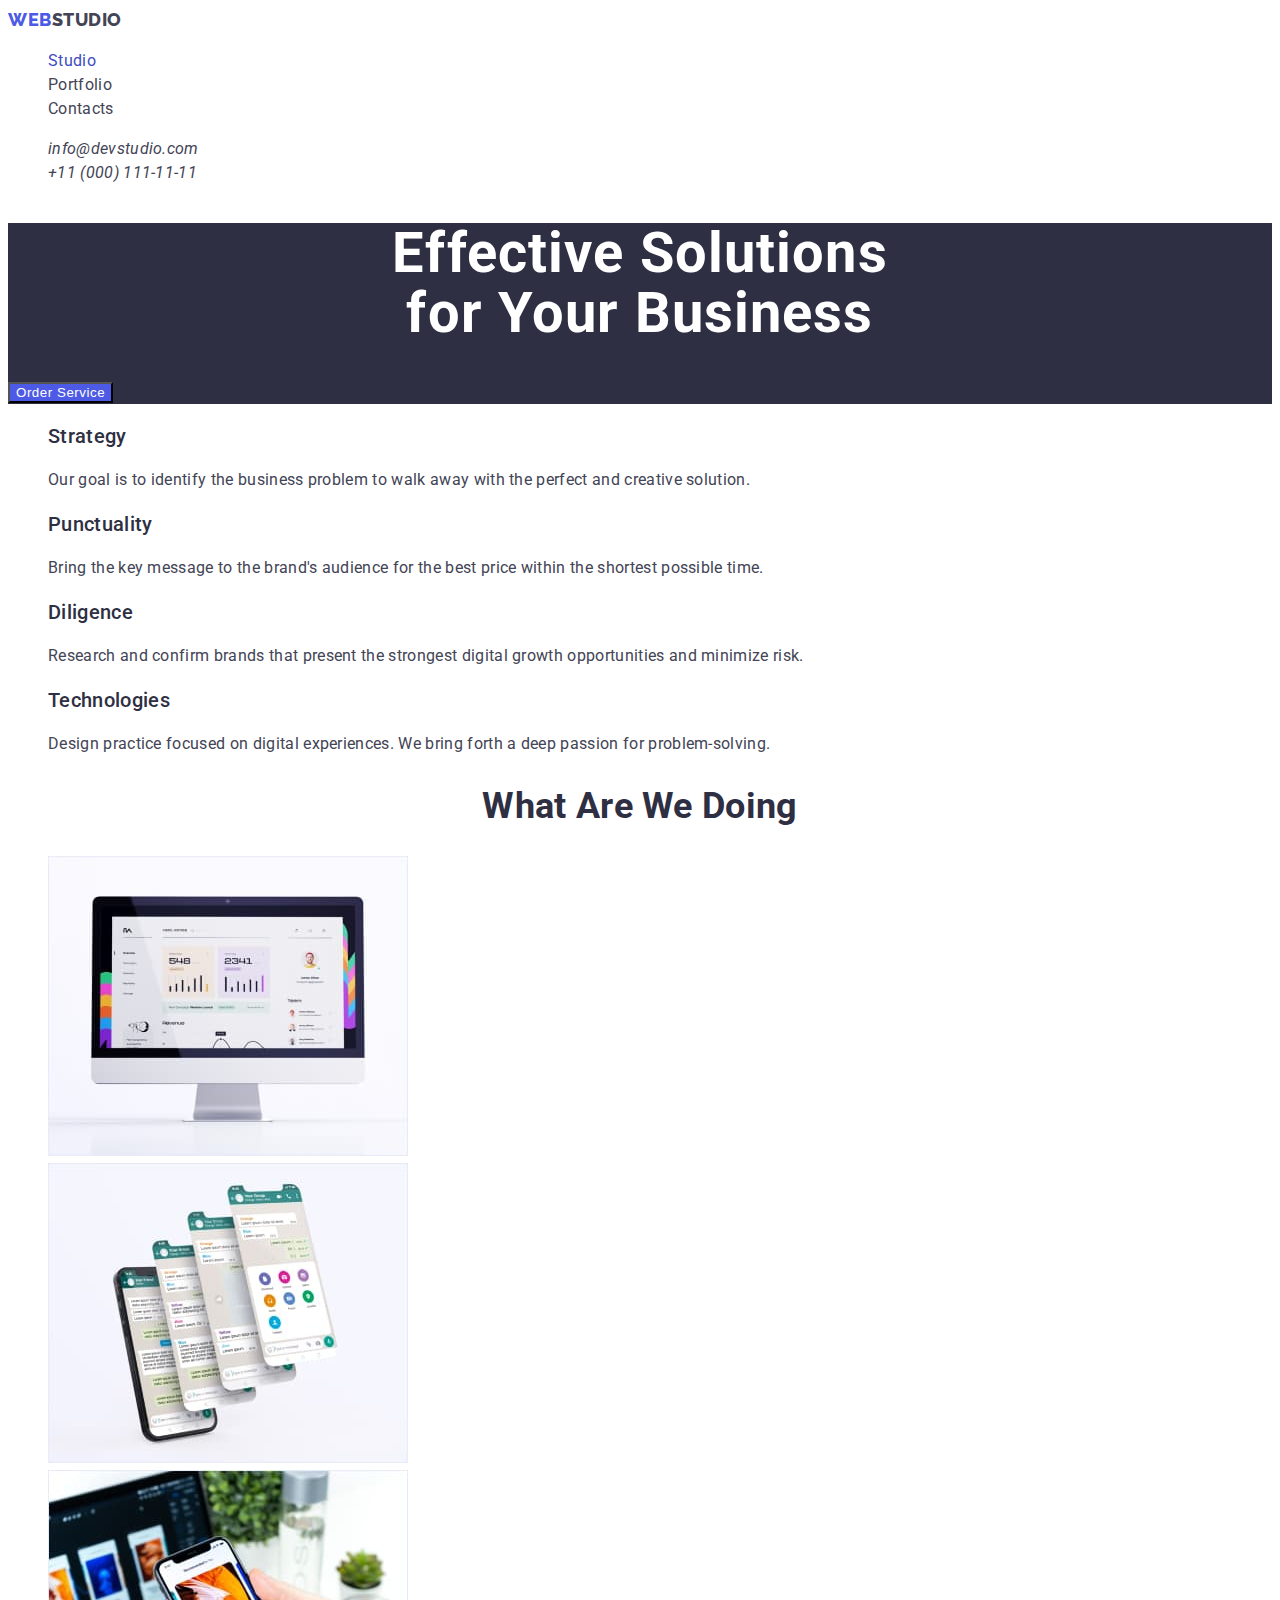
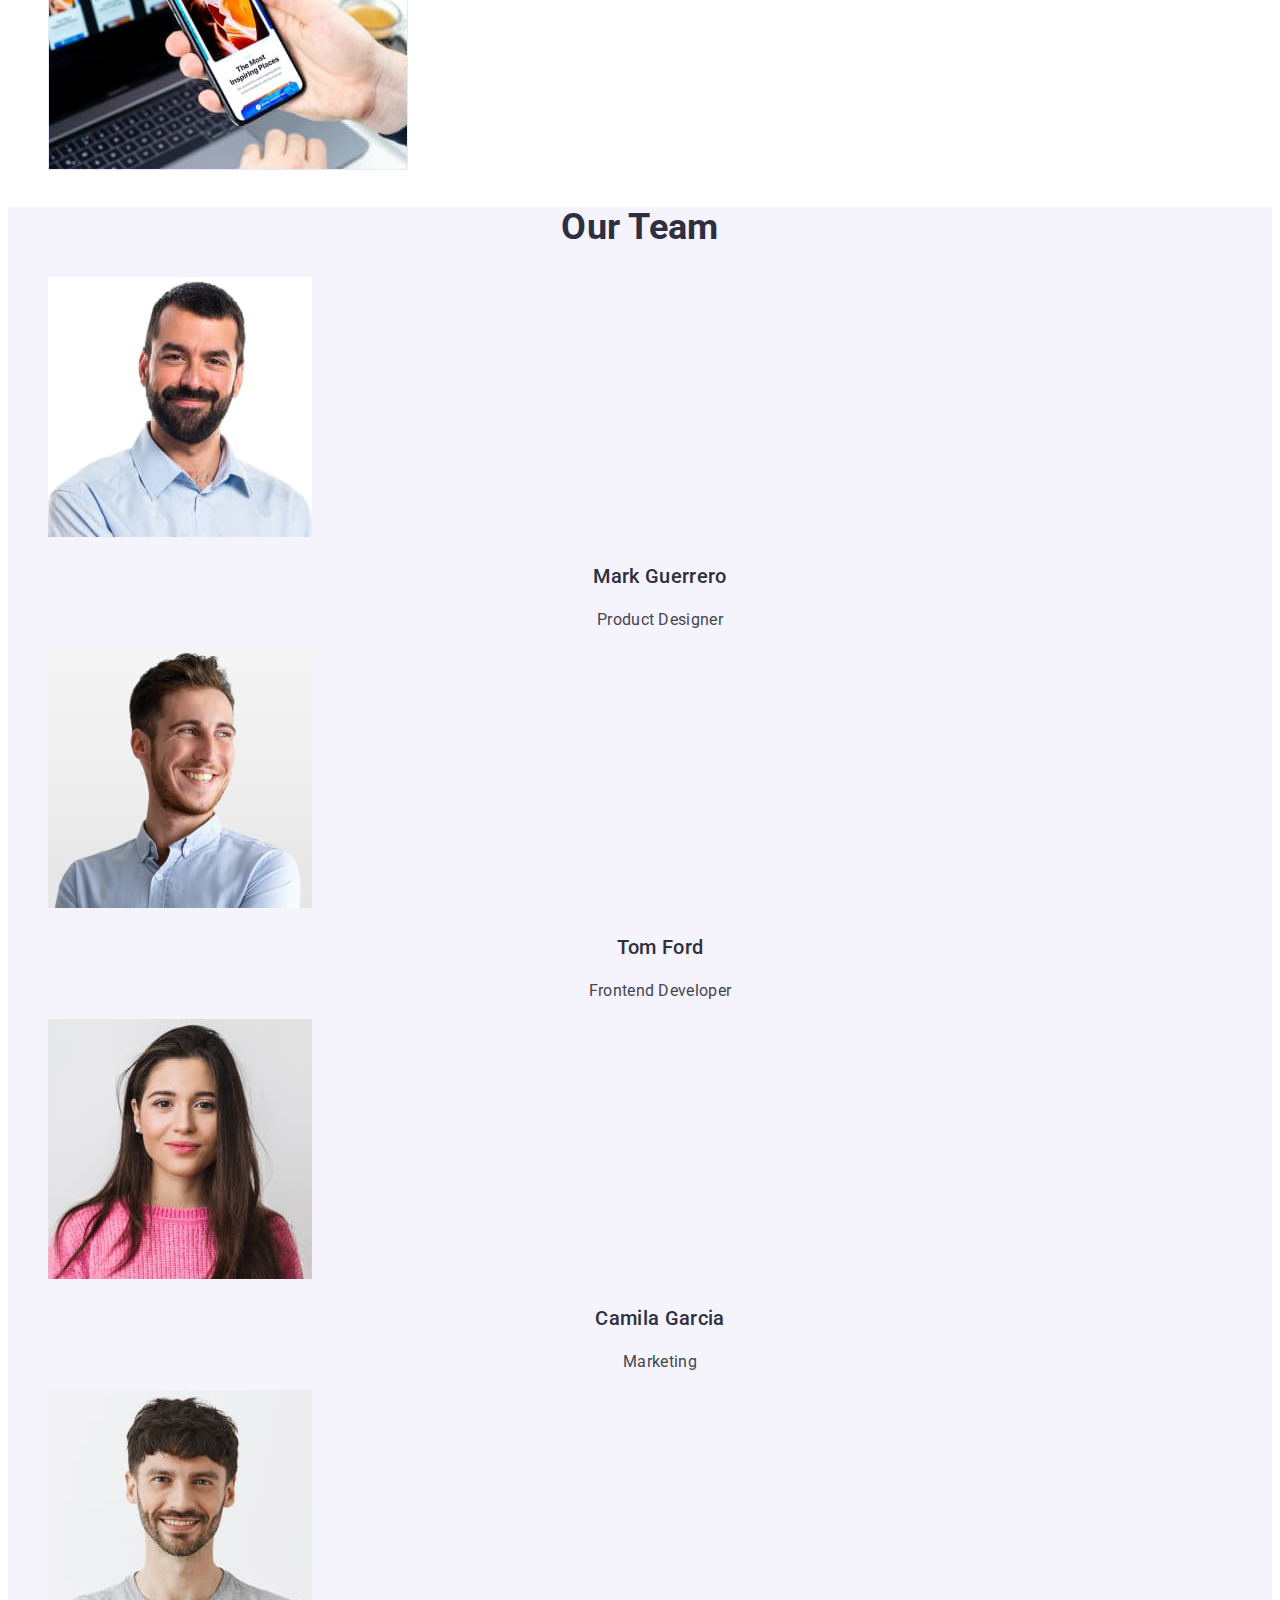
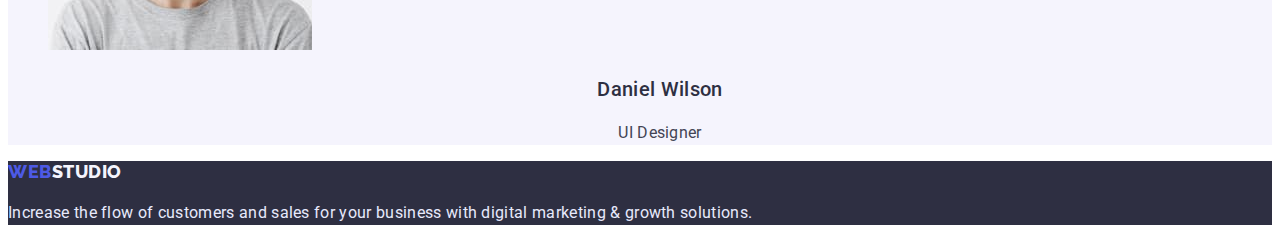
==== index.html @ 270025c1 "portfolio created, css and fonts styled" ====
<!DOCTYPE html>
<html lang="en">
  <head>
    <meta charset="UTF-8" />
    <meta http-equiv="X-UA-Compatible" content="IE=edge" />
    <meta name="viewport" content="width=device-width, initial-scale=1.0" />
    <title>WebStudio</title>
    <link rel="stylesheet" href="./css/styles.css" />
    <link rel="preconnect" href="https://fonts.googleapis.com" />
    <link rel="preconnect" href="https://fonts.gstatic.com" crossorigin />
    <link rel="preconnect" href="https://fonts.googleapis.com" />
    <link rel="preconnect" href="https://fonts.gstatic.com" crossorigin />
    <link
      href="https://fonts.googleapis.com/css2?family=Raleway:wght@800&family=Roboto:wght@400;500;700;900&display=swap"
      rel="stylesheet"
    />
  </head>

  <body>
    <!-- Header section -->
    <header class="menu-header">
      <nav class="nav">
        <a class="logo" href="./index.html">
          <span class="logo-accent">Web</span>Studio</a
        >
        <ul class="site-nav">
          <li>
            <a href="./index.html" class="link current">Studio</a>
          </li>
          <li>
            <a href="./portfolio.html" class="link">Portfolio</a>
          </li>
          <li>
            <a href="" class="link">Contacts</a>
          </li>
        </ul>
      </nav>
      <address class="site-nav">
        <ul>
          <li>
            <a href="mailto:info@devstudio.com" class="link"
              >info@devstudio.com</a
            >
          </li>
          <li>
            <a href="tel:+110001111111" class="link">+11 (000) 111-11-11</a>
          </li>
        </ul>
      </address>
    </header>
    <main>
      <!-- section hero -->
      <section class="hero">
        <h1 class="hero-header">
          Effective Solutions <br />
          for Your Business
        </h1>
        <button class="btn">Order Service</button>
      </section>
      <!-- section our advantages -->
      <section class="advantages">
        <h2 class="advantages-hidden">Our advantages</h2>
        <ul>
          <li>
            <h3 class="subtitle-advantages">Strategy</h3>
            <p class="text-advantages">
              Our goal is to identify the business problem to walk away with the
              perfect and creative solution.
            </p>
          </li>
          <li>
            <h3 class="subtitle-advantages">Punctuality</h3>
            <p>
              Bring the key message to the brand's audience for the best price
              within the shortest possible time.
            </p>
          </li>
          <li>
            <h3 class="subtitle-advantages">Diligence</h3>
            <p>
              Research and confirm brands that present the strongest digital
              growth opportunities and minimize risk.
            </p>
          </li>
          <li>
            <h3 class="subtitle-advantages">Technologies</h3>
            <p>
              Design practice focused on digital experiences. We bring forth a
              deep passion for problem-solving.
            </p>
          </li>
        </ul>
      </section>
      <!-- section what are we doing -->
      <section>
        <h2 class="gallery-title">What are we doing</h2>
        <ul>
          <li>
            <img
              class="gallery-image"
              src="./images/monitor.jpg"
              alt="Desktop monitor"
              width="360"
              height="300"
            />
          </li>
          <li>
            <img
              class="gallery-image"
              src="./images/mobile-messenger.jpg"
              alt="Mobile messenger correspondence"
              width="360"
              height="300"
            />
          </li>
          <li>
            <img
              class="gallery-item"
              src="./images/mobile-in-hand.jpg"
              alt="Mobile phone with a picture on the screen in a hand"
              width="360"
              height="300"
            />
          </li>
        </ul>
      </section>
      <!-- section our team -->
      <section class="team">
        <h2 class="title-team">Our Team</h2>
        <ul>
          <li>
            <img
              src="./images/product_designer.jpg"
              alt="Man on the photo"
              width="264"
              height="260"
            />
            <h3 class="subtitle-team">Mark Guerrero</h3>
            <p>Product Designer</p>
          </li>
          <li>
            <img
              src="./images/frontend_developer.jpg"
              alt="Man on the photo"
              width="264"
              height="260"
            />
            <h3 class="subtitle-team">Tom Ford</h3>
            <p>Frontend Developer</p>
          </li>
          <li>
            <img
              src="./images/marketing.jpg"
              alt="Woman on the photo"
              width="264"
              height="260"
            />
            <h3 class="subtitle-team">Camila Garcia</h3>
            <p>Marketing</p>
          </li>
          <li>
            <img
              src="./images/ui_designer.jpg"
              alt="Man on the photo"
              width="264"
              height="260"
            />
            <h3 class="subtitle-team">Daniel Wilson</h3>
            <p>UI Designer</p>
          </li>
        </ul>
      </section>
    </main>
    <!-- Footer area -->
    <footer class="footer">
      <a class="footer-logo" href="./index.html">
        <span class="logo-accent">Web</span>Studio</a
      >
      <p class="footer-text">
        Increase the flow of customers and sales for your business with digital
        marketing & growth solutions.
      </p>
    </footer>
  </body>
</html>
---- css/styles.css ----
/* main background color #FFFFFF; */
/* secondary background color #4D5AE5; */
/* main body text color #434455; */
/* secondary text color #2E2F42; */
/* accent #404BBF; */
/* team background color #F5F4FD; */
/* footer logo text color #F4F4FD; */
/* footer text color #E7E9FC; */
:root {
    --primary-bg-color: #FFFFFF;
    --secondary-bg-color: #4D5AE5;
    --color-main-text: #434455;
    --color-secondary-text: #2E2F42;
    --accent: #404BBF;
    --color-bg-team: #F5F4FD;
    --color-footer-logo: #F4F4FD;
    --color-footer-text: #E7E9FC;
}

/* General formatting */
body {
    background-color: var(--primary-bg-color);
    color: var(--color-main-text);
    font-family: 'Roboto', sans-serif;
    font-style: normal;
    font-weight: 400;
    font-size: 16px;
    line-height: 24px;
    letter-spacing: 0.02em;
}

ul {
    list-style: none;
}

a {
    text-decoration: none;
}

/* Logo */
.logo {
    color: var(--color-main-text);
    font-family: 'Raleway';
    font-style: normal;
    font-weight: 800;
    font-size: 18px;
    line-height: 24px;
    letter-spacing: 0.03em;
    text-transform: uppercase;
}

.logo-accent {
    color: var(--secondary-bg-color);
}

/* Nav */
.link {
    color: var(--color-main-text);
}

.link:hover,
.link:focus {
    color: var(--accent);
}

.site-nav .link.current {
    color: var(--accent);
}

/* Section hero */
.hero {
    background: var(--color-secondary-text);
    color: var(--primary-bg-color);
}

.hero-header {
    font-weight: 700;
    font-size: 56px;
    line-height: 60px;
    text-align: center;
    letter-spacing: 0.02em;
}

.btn {
    background-color: var(--secondary-bg-color);
    color: var(--primary-bg-color);
    font-weight: 500;
    letter-spacing: 0.04em;
    text-align: center;
}

.btn:hover,
.btn:focus {
    background-color: var(--accent);
    cursor: pointer;
}

/* Our advantages section style */

.advantages-hidden {
    display: none;
}

.subtitle-advantages {
    font-weight: 500;
    font-size: 20px;
    color: var(--color-secondary-text);
}

/* Section what are we doing */
.gallery-title {
    font-weight: 700;
    font-size: 36px;
    line-height: 40px;
    color: var(--color-secondary-text);
    text-align: center;
    text-transform: capitalize;
}

/* Section our team  */
.team {
    background-color: var(--color-bg-team);
}

.title-team {
    font-weight: 700;
    font-size: 36px;
    line-height: 40px;
    text-align: center;
    text-transform: capitalize;
    color: var(--color-secondary-text);
}

.subtitle-team {
    font-weight: 500;
    font-size: 20px;
    text-align: center;
    color: var(--color-secondary-text);
}

.team p {
    text-align: center;
}

/* Footer */
.footer {
    background-color: var(--color-secondary-text);
}

.footer-logo {
    color: var(--color-footer-logo);
    font-family: 'Raleway';
    font-style: normal;
    font-weight: 800;
    font-size: 18px;
    line-height: 21px;
    align-items: center;
    letter-spacing: 0.03em;
    text-transform: uppercase;
}

.footer-text {
    color: var(--color-footer-text);
}


/* Portfolio.html */

/* Button filters */

.hidden {
    display: none;
}

.btn-list {
    text-align: center;
}

.button {
    font-weight: 500;
    text-align: center;
    align-items: center;
    text-align: center;
    letter-spacing: 0.04em;
    cursor: pointer;
}

.button:hover,
.button:focus {
    background-color: var(--accent);
    color: var(--primary-bg-color);
}

/* Project section */

.projects-list:hover,
.projects-list:focus {
    background-color: var(--secondary-bg-color);
}

.projects-header {
    font-weight: 500;
    font-size: 20px;
    color: var(--color-secondary-text);
}

.projects-text {
    color: var(--color-main-text);
}
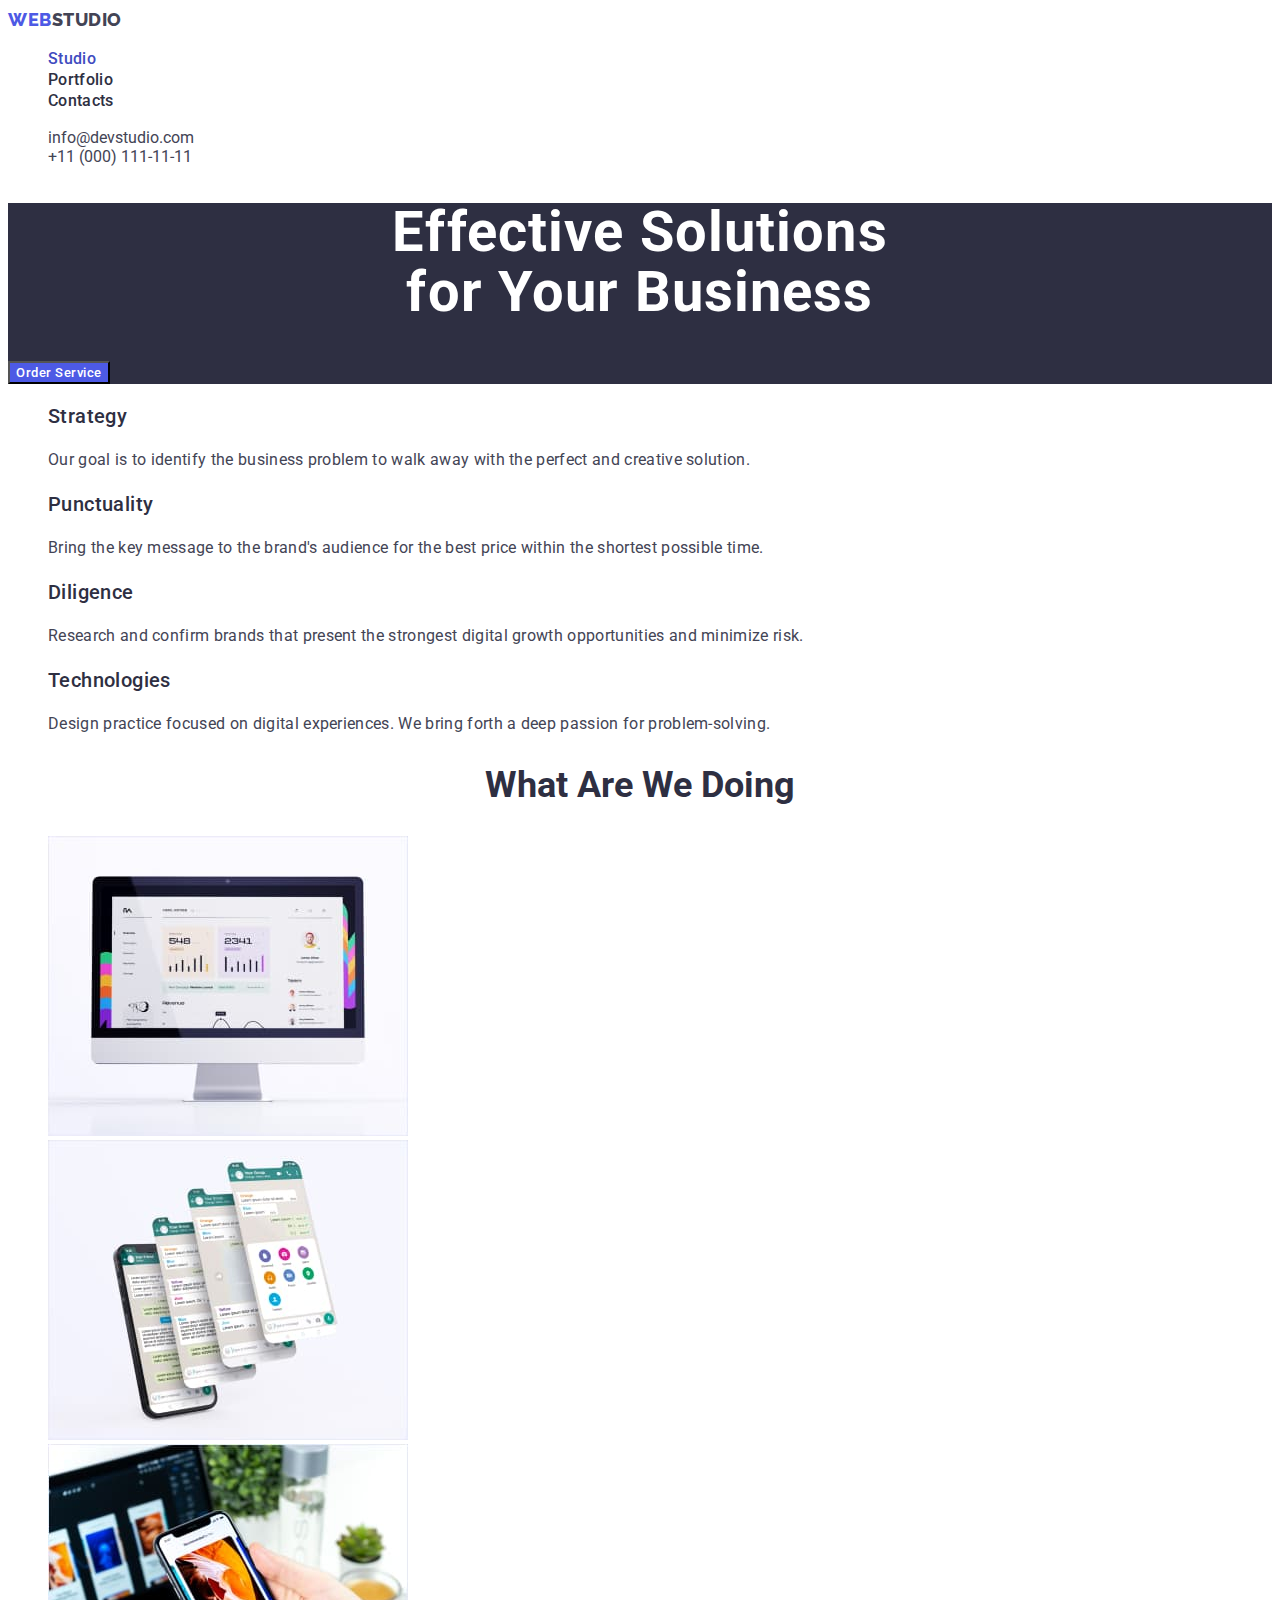
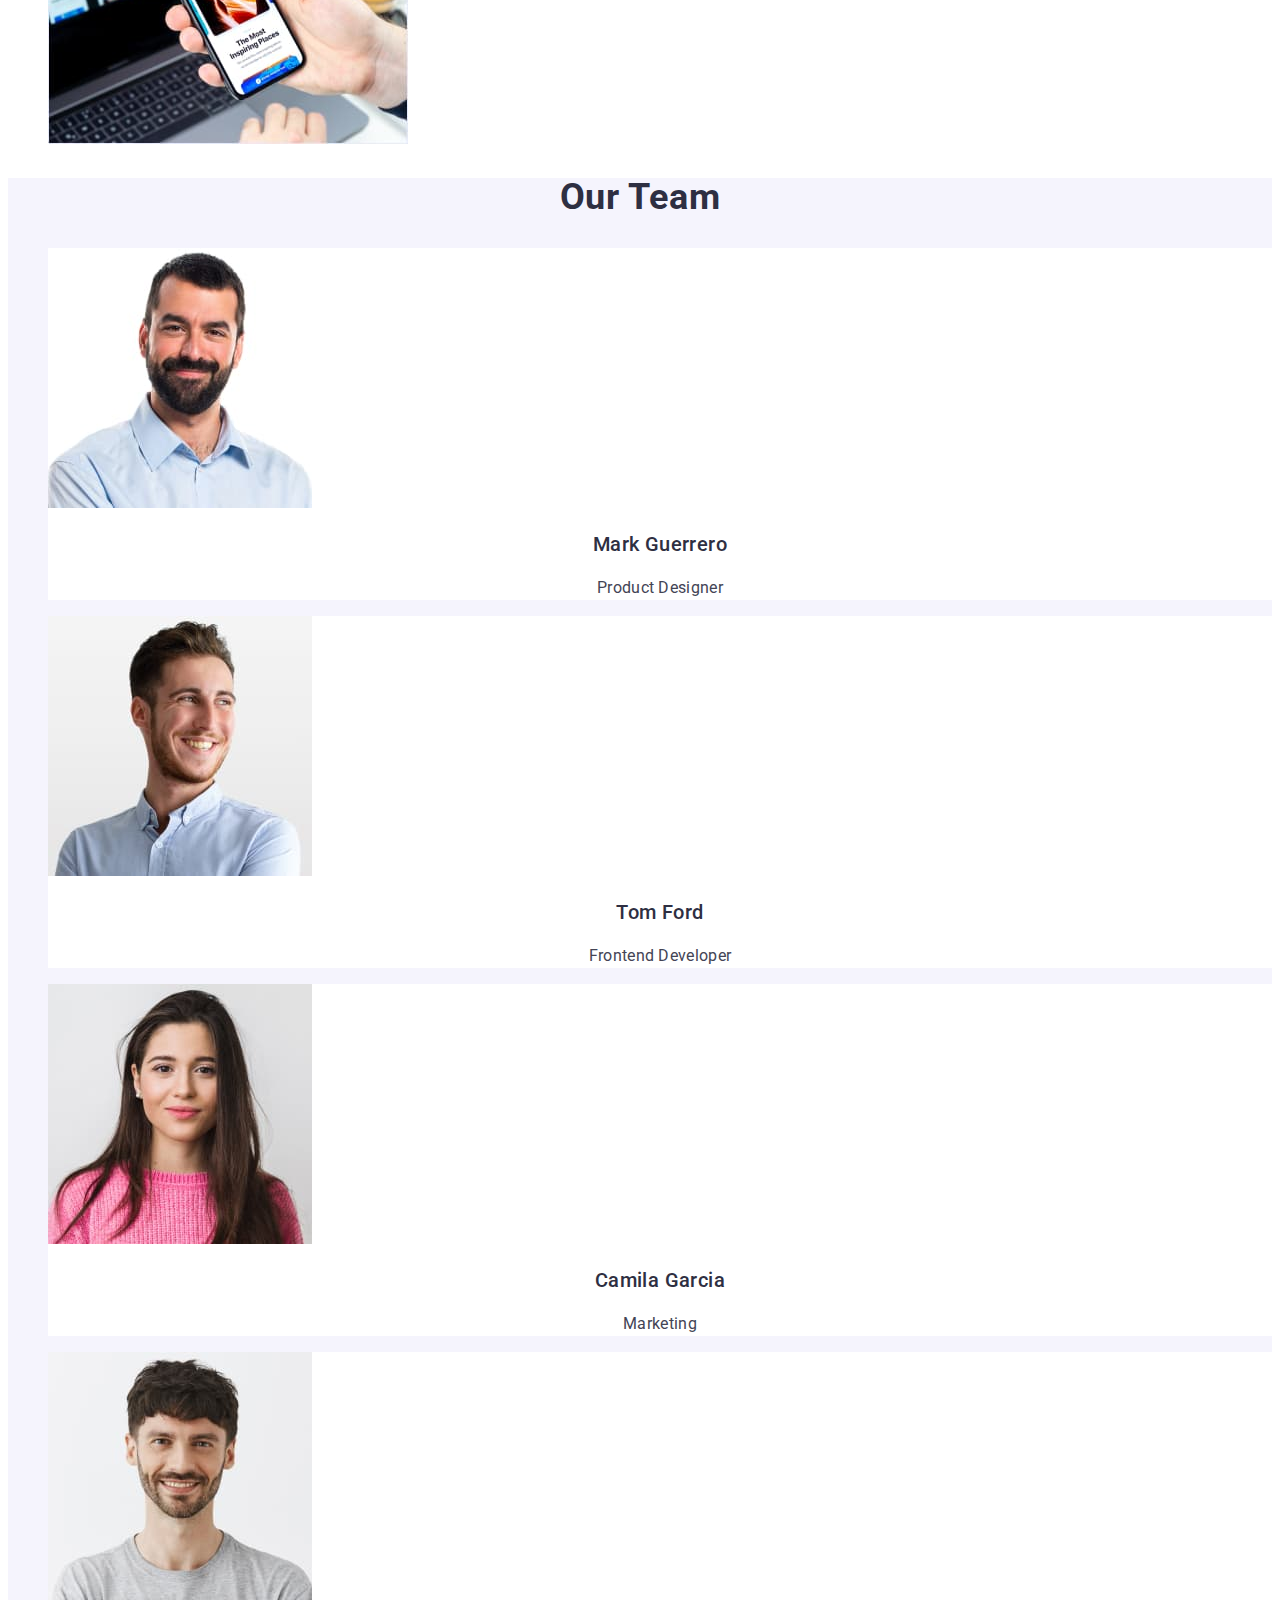
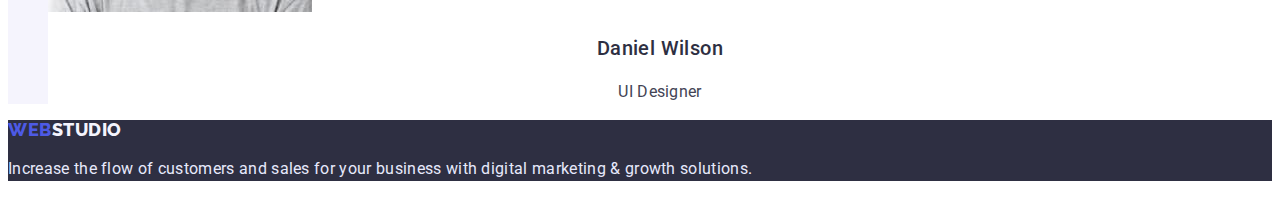
==== commit 9feb1b8d: "fixed errors" ====
--- a/index.html
+++ b/index.html
@@ -5,7 +5,6 @@
     <meta http-equiv="X-UA-Compatible" content="IE=edge" />
     <meta name="viewport" content="width=device-width, initial-scale=1.0" />
     <title>WebStudio</title>
-    <link rel="stylesheet" href="./css/styles.css" />
     <link rel="preconnect" href="https://fonts.googleapis.com" />
     <link rel="preconnect" href="https://fonts.gstatic.com" crossorigin />
     <link rel="preconnect" href="https://fonts.googleapis.com" />
@@ -14,6 +13,7 @@
       href="https://fonts.googleapis.com/css2?family=Raleway:wght@800&family=Roboto:wght@400;500;700;900&display=swap"
       rel="stylesheet"
     />
+    <link rel="stylesheet" href="./css/styles.css" />
   </head>
 
   <body>
@@ -25,25 +25,27 @@
         >
         <ul class="site-nav">
           <li>
-            <a href="./index.html" class="link current">Studio</a>
+            <a href="./index.html" class="nav-link current">Studio</a>
           </li>
           <li>
-            <a href="./portfolio.html" class="link">Portfolio</a>
+            <a href="./portfolio.html" class="nav-link">Portfolio</a>
           </li>
           <li>
-            <a href="" class="link">Contacts</a>
+            <a href="" class="nav-link">Contacts</a>
           </li>
         </ul>
       </nav>
-      <address class="site-nav">
+      <address class="address">
         <ul>
           <li>
-            <a href="mailto:info@devstudio.com" class="link"
+            <a href="mailto:info@devstudio.com" class="address-link"
               >info@devstudio.com</a
             >
           </li>
           <li>
-            <a href="tel:+110001111111" class="link">+11 (000) 111-11-11</a>
+            <a href="tel:+110001111111" class="address-link"
+              >+11 (000) 111-11-11</a
+            >
           </li>
         </ul>
       </address>
@@ -59,7 +61,7 @@
       </section>
       <!-- section our advantages -->
       <section class="advantages">
-        <h2 class="advantages-hidden">Our advantages</h2>
+        <h2 class="visually-hidden">Our advantages</h2>
         <ul>
           <li>
             <h3 class="subtitle-advantages">Strategy</h3>
@@ -70,21 +72,21 @@
           </li>
           <li>
             <h3 class="subtitle-advantages">Punctuality</h3>
-            <p>
+            <p class="text-advantages">
               Bring the key message to the brand's audience for the best price
               within the shortest possible time.
             </p>
           </li>
           <li>
             <h3 class="subtitle-advantages">Diligence</h3>
-            <p>
+            <p class="text-advantages">
               Research and confirm brands that present the strongest digital
               growth opportunities and minimize risk.
             </p>
           </li>
           <li>
             <h3 class="subtitle-advantages">Technologies</h3>
-            <p>
+            <p class="text-advantages">
               Design practice focused on digital experiences. We bring forth a
               deep passion for problem-solving.
             </p>
@@ -128,7 +130,7 @@
       <section class="team">
         <h2 class="title-team">Our Team</h2>
         <ul>
-          <li>
+          <li class="team-link">
             <img
               src="./images/product_designer.jpg"
               alt="Man on the photo"
@@ -138,7 +140,7 @@
             <h3 class="subtitle-team">Mark Guerrero</h3>
             <p>Product Designer</p>
           </li>
-          <li>
+          <li class="team-link">
             <img
               src="./images/frontend_developer.jpg"
               alt="Man on the photo"
@@ -148,7 +150,7 @@
             <h3 class="subtitle-team">Tom Ford</h3>
             <p>Frontend Developer</p>
           </li>
-          <li>
+          <li class="team-link">
             <img
               src="./images/marketing.jpg"
               alt="Woman on the photo"
@@ -158,7 +160,7 @@
             <h3 class="subtitle-team">Camila Garcia</h3>
             <p>Marketing</p>
           </li>
-          <li>
+          <li class="team-link">
             <img
               src="./images/ui_designer.jpg"
               alt="Man on the photo"
--- a/css/styles.css
+++ b/css/styles.css
@@ -7,203 +7,231 @@
 /* footer logo text color #F4F4FD; */
 /* footer text color #E7E9FC; */
 :root {
-    --primary-bg-color: #FFFFFF;
-    --secondary-bg-color: #4D5AE5;
-    --color-main-text: #434455;
-    --color-secondary-text: #2E2F42;
-    --accent: #404BBF;
-    --color-bg-team: #F5F4FD;
-    --color-footer-logo: #F4F4FD;
-    --color-footer-text: #E7E9FC;
+  --primary-bg-color: #ffffff;
+  --secondary-bg-color: #4d5ae5;
+  --color-main-text: #434455;
+  --color-secondary-text: #2e2f42;
+  --accent: #404bbf;
+  --color-bg-team: #f5f4fd;
+  --color-footer-logo: #f4f4fd;
+  --color-footer-text: #e7e9fc;
 }
 
 /* General formatting */
 body {
-    background-color: var(--primary-bg-color);
-    color: var(--color-main-text);
-    font-family: 'Roboto', sans-serif;
-    font-style: normal;
-    font-weight: 400;
-    font-size: 16px;
-    line-height: 24px;
-    letter-spacing: 0.02em;
+  background-color: var(--primary-bg-color);
+  color: var(--color-main-text);
+  font-family: "Roboto", sans-serif;
+  font-style: normal;
+  font-size: 16px;
 }
 
 ul {
-    list-style: none;
+  list-style: none;
 }
 
 a {
-    text-decoration: none;
+  text-decoration: none;
 }
 
 /* Logo */
 .logo {
-    color: var(--color-main-text);
-    font-family: 'Raleway';
-    font-style: normal;
-    font-weight: 800;
-    font-size: 18px;
-    line-height: 24px;
-    letter-spacing: 0.03em;
-    text-transform: uppercase;
+  color: var(--color-main-text);
+  font-family: "Raleway", sans-serif;
+  font-weight: 800;
+  font-size: 18px;
+  line-height: 1.33;
+  letter-spacing: 0.03em;
+  text-transform: uppercase;
 }
 
 .logo-accent {
-    color: var(--secondary-bg-color);
+  color: var(--secondary-bg-color);
 }
 
 /* Nav */
-.link {
-    color: var(--color-main-text);
-}
-
-.link:hover,
-.link:focus {
-    color: var(--accent);
-}
-
-.site-nav .link.current {
-    color: var(--accent);
+.nav-link {
+  font-weight: 500;
+  color: var(--color-secondary-text);
+  line-height: 1.33;
+  letter-spacing: 0.02em;
+}
+
+.nav-link:hover,
+.nav-link:focus {
+  color: var(--accent);
+}
+
+.nav-link.current {
+  color: var(--accent);
+}
+
+.address-link {
+  font-style: normal;
+  color: var(--color-main-text);
 }
 
 /* Section hero */
 .hero {
-    background: var(--color-secondary-text);
-    color: var(--primary-bg-color);
+  background: var(--color-secondary-text);
+  color: var(--primary-bg-color);
 }
 
 .hero-header {
-    font-weight: 700;
-    font-size: 56px;
-    line-height: 60px;
-    text-align: center;
-    letter-spacing: 0.02em;
+  font-weight: 700;
+  font-size: 56px;
+  line-height: 1.07;
+  text-align: center;
+  letter-spacing: 0.02em;
 }
 
 .btn {
-    background-color: var(--secondary-bg-color);
-    color: var(--primary-bg-color);
-    font-weight: 500;
-    letter-spacing: 0.04em;
-    text-align: center;
+  background-color: var(--secondary-bg-color);
+  color: var(--primary-bg-color);
+  font-family: "Roboto", sans-serif;
+  font-weight: 500;
+  line-height: 1.33;
+  letter-spacing: 0.04em;
+  text-align: center;
 }
 
 .btn:hover,
 .btn:focus {
-    background-color: var(--accent);
-    cursor: pointer;
+  background-color: var(--accent);
+  cursor: pointer;
 }
 
 /* Our advantages section style */
 
-.advantages-hidden {
-    display: none;
+.visually-hidden {
+  position: absolute;
+  white-space: nowrap;
+  width: 1px;
+  height: 1px;
+  overflow: hidden;
+  border: 0;
+  padding: 0;
+  clip: rect(0 0 0 0);
+  clip-path: inset(50%);
+  margin: -1px;
 }
 
 .subtitle-advantages {
-    font-weight: 500;
-    font-size: 20px;
-    color: var(--color-secondary-text);
+  font-weight: 500;
+  font-size: 20px;
+  line-height: 1.2;
+  letter-spacing: 0.02em;
+  color: var(--color-secondary-text);
+}
+
+.text-advantages {
+  line-height: 1.5;
+  letter-spacing: 0.02em;
 }
 
 /* Section what are we doing */
 .gallery-title {
-    font-weight: 700;
-    font-size: 36px;
-    line-height: 40px;
-    color: var(--color-secondary-text);
-    text-align: center;
-    text-transform: capitalize;
+  font-weight: 700;
+  font-size: 36px;
+  line-height: 1.11;
+  color: var(--color-secondary-text);
+  text-align: center;
+  text-transform: capitalize;
 }
 
 /* Section our team  */
 .team {
-    background-color: var(--color-bg-team);
+  background-color: var(--color-bg-team);
+}
+
+.team-link {
+  background-color: var(--primary-bg-color);
 }
 
 .title-team {
-    font-weight: 700;
-    font-size: 36px;
-    line-height: 40px;
-    text-align: center;
-    text-transform: capitalize;
-    color: var(--color-secondary-text);
+  font-weight: 700;
+  font-size: 36px;
+  line-height: 1.11;
+  letter-spacing: 0.02em;
+  text-align: center;
+  text-transform: capitalize;
+  color: var(--color-secondary-text);
 }
 
 .subtitle-team {
-    font-weight: 500;
-    font-size: 20px;
-    text-align: center;
-    color: var(--color-secondary-text);
+  font-weight: 500;
+  font-size: 20px;
+  line-height: 1.2;
+  letter-spacing: 0.02em;
+  text-align: center;
+  color: var(--color-secondary-text);
 }
 
 .team p {
-    text-align: center;
+  text-align: center;
+  line-height: 1.5;
+  letter-spacing: 0.02em;
 }
 
 /* Footer */
 .footer {
-    background-color: var(--color-secondary-text);
+  background-color: var(--color-secondary-text);
 }
 
 .footer-logo {
-    color: var(--color-footer-logo);
-    font-family: 'Raleway';
-    font-style: normal;
-    font-weight: 800;
-    font-size: 18px;
-    line-height: 21px;
-    align-items: center;
-    letter-spacing: 0.03em;
-    text-transform: uppercase;
+  color: var(--color-footer-logo);
+  font-family: "Raleway", sans-serif;
+  font-style: normal;
+  font-weight: 800;
+  font-size: 18px;
+  line-height: 1.16;
+  align-items: center;
+  letter-spacing: 0.03em;
+  text-transform: uppercase;
 }
 
 .footer-text {
-    color: var(--color-footer-text);
-}
-
+  color: var(--color-footer-text);
+  line-height: 1.5;
+  letter-spacing: 0.02em;
+}
 
 /* Portfolio.html */
 
-/* Button filters */
-
-.hidden {
-    display: none;
-}
+/* Main content of the site */
 
 .btn-list {
-    text-align: center;
+  text-align: center;
 }
 
 .button {
-    font-weight: 500;
-    text-align: center;
-    align-items: center;
-    text-align: center;
-    letter-spacing: 0.04em;
-    cursor: pointer;
+  font-family: "Roboto", sans-serif;
+  font-weight: 500;
+  font-size: 16px;
+  line-height: 1.5;
+  letter-spacing: 0.04em;
+  text-align: center;
+  align-items: center;
+  text-align: center;
+  cursor: pointer;
 }
 
 .button:hover,
 .button:focus {
-    background-color: var(--accent);
-    color: var(--primary-bg-color);
-}
-
-/* Project section */
-
-.projects-list:hover,
-.projects-list:focus {
-    background-color: var(--secondary-bg-color);
+  background-color: var(--accent);
+  color: var(--primary-bg-color);
 }
 
 .projects-header {
-    font-weight: 500;
-    font-size: 20px;
-    color: var(--color-secondary-text);
+  font-weight: 500;
+  font-size: 20px;
+  line-height: 1.2;
+  letter-spacing: 0.02em;
+  color: var(--color-secondary-text);
 }
 
 .projects-text {
-    color: var(--color-main-text);
-}+  line-height: 1.5;
+  letter-spacing: 0.02em;
+  color: var(--color-main-text);
+}
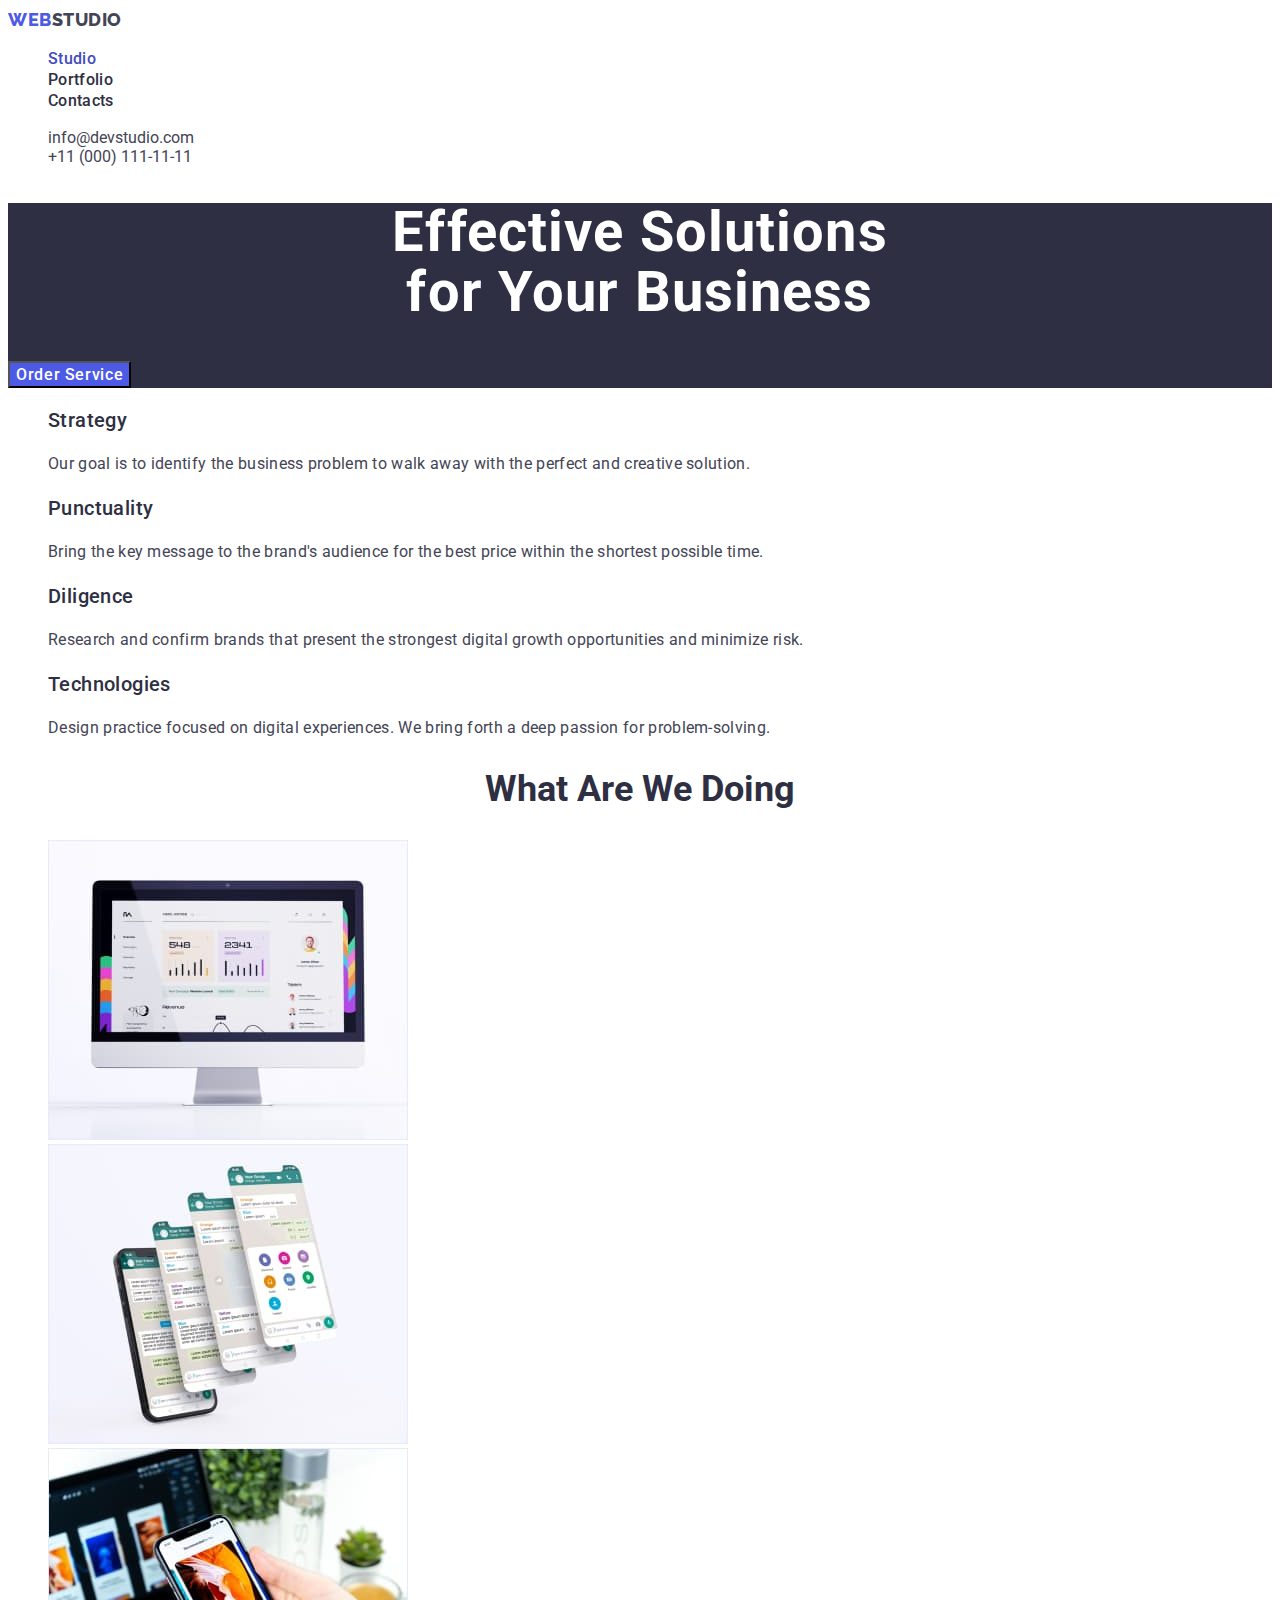
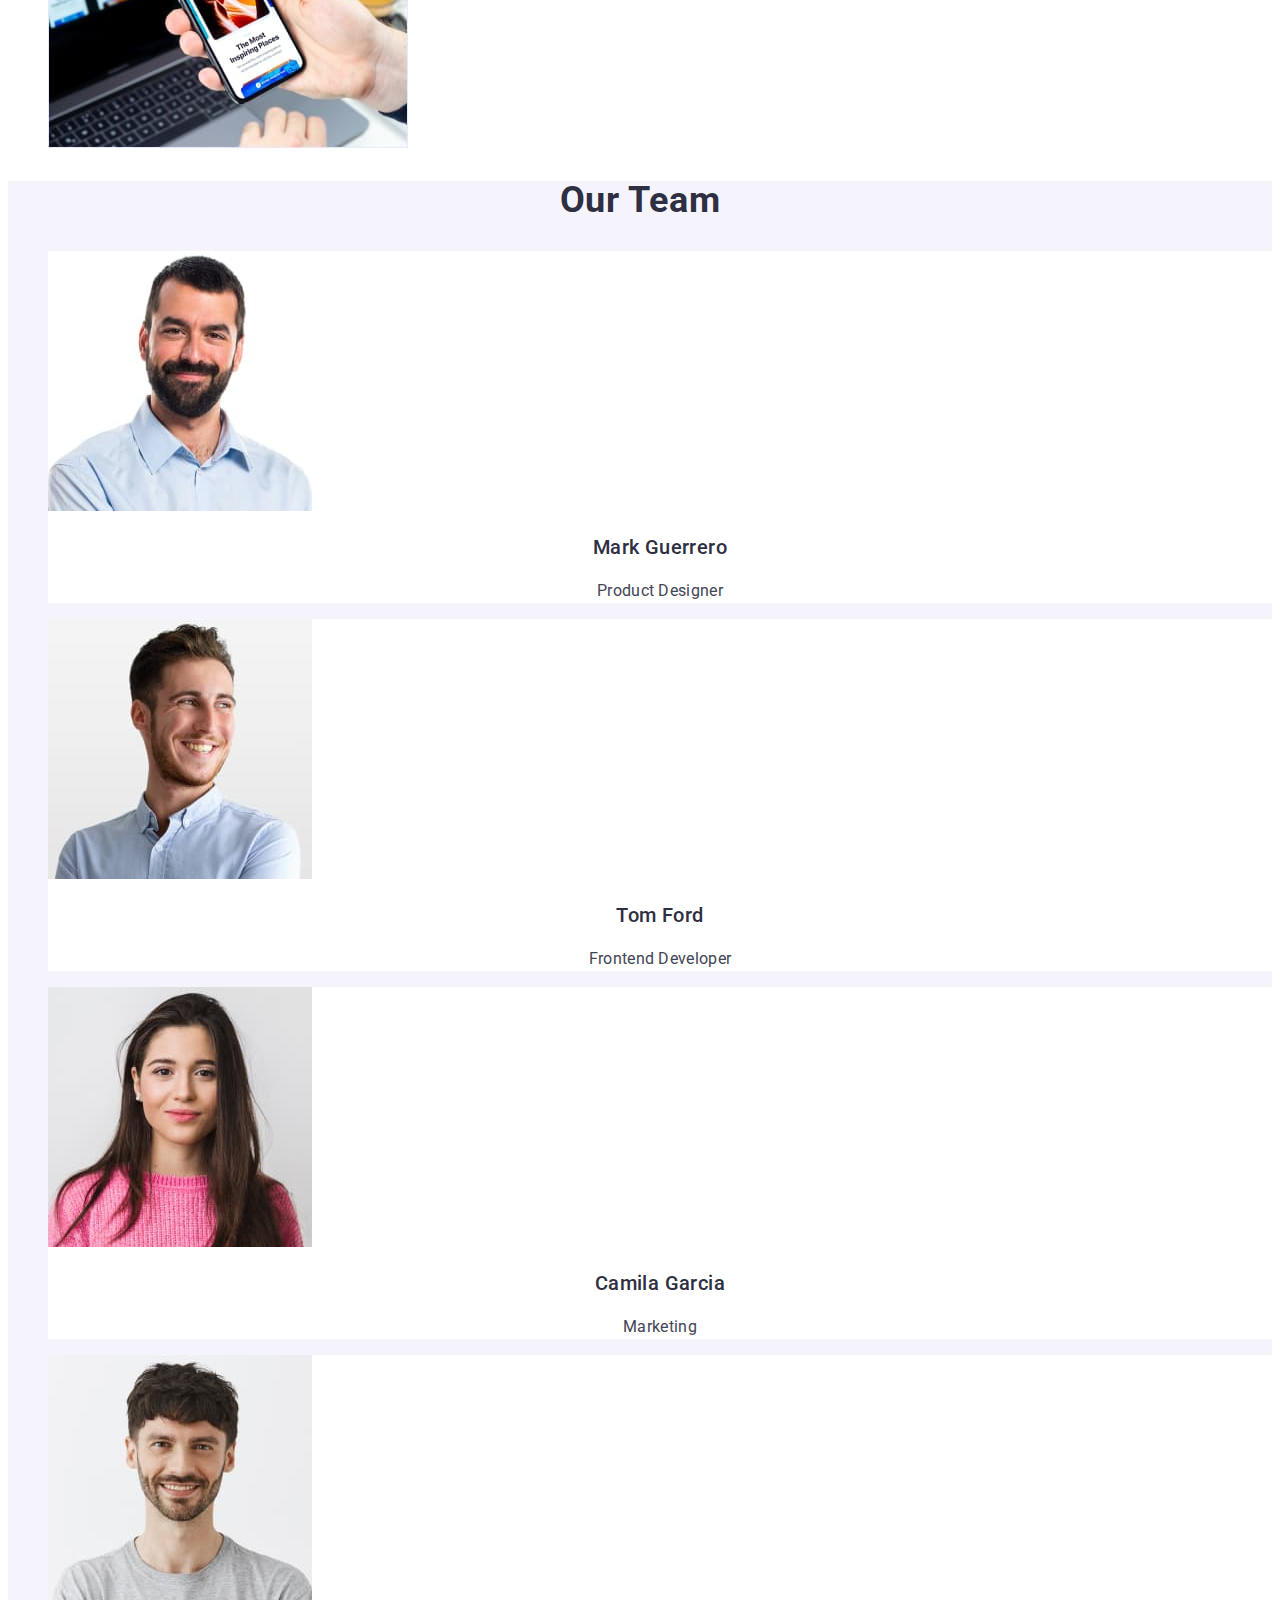
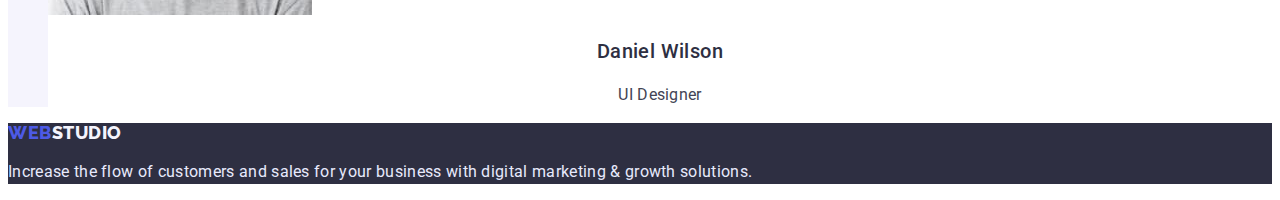
==== commit ff9d30c8: "fixed" ====
--- a/index.html
+++ b/index.html
@@ -138,7 +138,7 @@
               height="260"
             />
             <h3 class="subtitle-team">Mark Guerrero</h3>
-            <p>Product Designer</p>
+            <p class="text-team">Product Designer</p>
           </li>
           <li class="team-link">
             <img
@@ -148,7 +148,7 @@
               height="260"
             />
             <h3 class="subtitle-team">Tom Ford</h3>
-            <p>Frontend Developer</p>
+            <p class="text-team">Frontend Developer</p>
           </li>
           <li class="team-link">
             <img
@@ -158,7 +158,7 @@
               height="260"
             />
             <h3 class="subtitle-team">Camila Garcia</h3>
-            <p>Marketing</p>
+            <p class="text-team">Marketing</p>
           </li>
           <li class="team-link">
             <img
@@ -168,7 +168,7 @@
               height="260"
             />
             <h3 class="subtitle-team">Daniel Wilson</h3>
-            <p>UI Designer</p>
+            <p class="text-team">UI Designer</p>
           </li>
         </ul>
       </section>
--- a/css/styles.css
+++ b/css/styles.css
@@ -70,6 +70,10 @@
   font-style: normal;
   color: var(--color-main-text);
 }
+.address-link:hover,
+.address-link:focus {
+  color: var(--accent);
+}
 
 /* Section hero */
 .hero {
@@ -90,6 +94,7 @@
   color: var(--primary-bg-color);
   font-family: "Roboto", sans-serif;
   font-weight: 500;
+  font-size: 16px;
   line-height: 1.33;
   letter-spacing: 0.04em;
   text-align: center;
@@ -167,7 +172,7 @@
   color: var(--color-secondary-text);
 }
 
-.team p {
+.text-team {
   text-align: center;
   line-height: 1.5;
   letter-spacing: 0.02em;
@@ -211,9 +216,8 @@
   line-height: 1.5;
   letter-spacing: 0.04em;
   text-align: center;
-  align-items: center;
-  text-align: center;
   cursor: pointer;
+  background-color: var(--color-footer-logo);
 }
 
 .button:hover,
